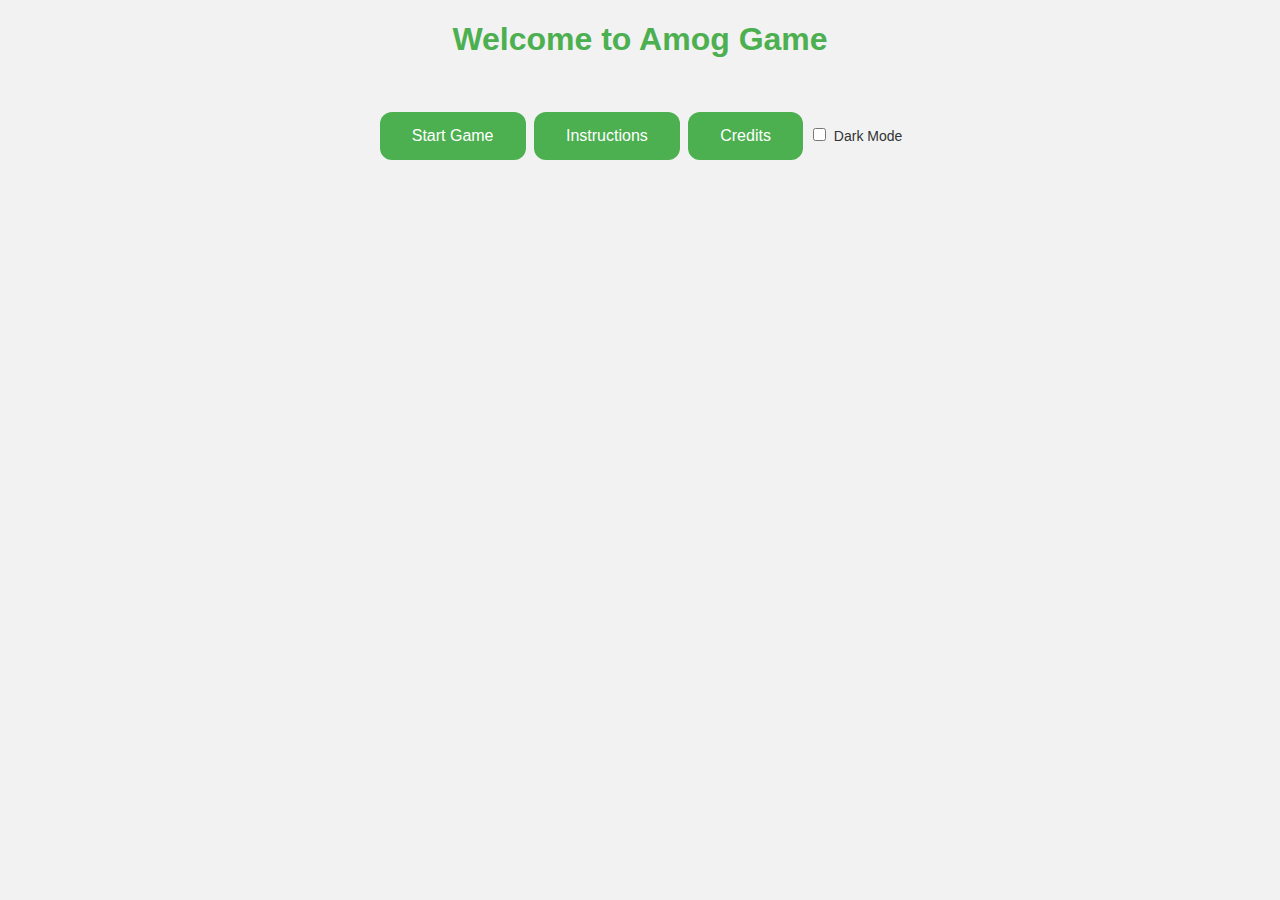
==== index.html @ 2f3434f0 "Add files via upload" ====
<!DOCTYPE html>
<html lang="en" id="html">
<head>
    <meta charset="UTF-8">
    <meta name="viewport" content="width=device-width, initial-scale=1.0">
    <title>Amog Game</title>
    <link rel="stylesheet" type="text/css" href="styles.css">
    <style>
        body.light-mode {
            background-color: #f2f2f2;
            color: #333;
            transition: background-color 0.5s, color 0.5s;
        }

        body.dark-mode {
            background-color: #333;
            color: #f2f2f2;
        }

        .switch-label {
            font-size: 14px;
            margin-top: 5px;
        }
    </style>
</head>
<body class="light-mode">
    <h1>Welcome to Amog Game</h1>
    <div id="menu" role="menu">
        <button class="button" onclick="startGame()" aria-label="Start Game Button" role="menuitem">Start Game</button>
        <button class="button" onclick="showInstructions()" aria-label="Instructions Button" role="menuitem">Instructions</button>
        <button class="button" onclick="showCredits()" aria-label="Credits Button" role="menuitem">Credits</button>
        <label class="switch" id="darkModeToggle">
            <input type="checkbox" id="toggle">
            <span class="slider round"></span>
        </label>
        <span class="switch-label">Dark Mode</span>
    </div>

    <script>
        const toggleSwitch = document.querySelector('#toggle');

        toggleSwitch.addEventListener('change', switchTheme, false);

        function switchTheme(e) {
            if (e.target.checked) {
                document.documentElement.setAttribute('data-theme', 'dark');
                document.body.classList.add('dark-mode');
                localStorage.setItem('darkMode', 'enabled'); // Save dark mode preference to local storage
            } else {
                document.documentElement.setAttribute('data-theme', 'light');
                document.body.classList.remove('dark-mode');
                localStorage.setItem('darkMode', 'disabled'); // Save light mode preference to local storage
            }
        }

        // Check dark mode preference on page load
        window.onload = function() {
            const darkMode = localStorage.getItem('darkMode');
            if (darkMode === 'enabled') {
                document.documentElement.setAttribute('data-theme', 'dark');
                document.body.classList.add('dark-mode');
                document.querySelector('#toggle').checked = true;
            }
        };
    </script>
    <script src="script.js"></script>
</body>
</html>
---- styles.css ----
body {
    font-family: Arial, sans-serif;
    text-align: center;
}

h1 {
    color: #4CAF50;
}

#menu {
    margin-top: 50px;
}

.button {
    background-color: #4CAF50;
    border: none;
    color: white;
    padding: 15px 32px;
    text-align: center;
    text-decoration: none;
    display: inline-block;
    font-size: 16px;
    margin: 4px 2px;
    cursor: pointer;
    border-radius: 12px;
}

.button:hover,
.button:focus {
    background-color: #45a049;
    outline: none;
    box-shadow: 0 0 0 3px rgba(75, 204, 78, .3);
}
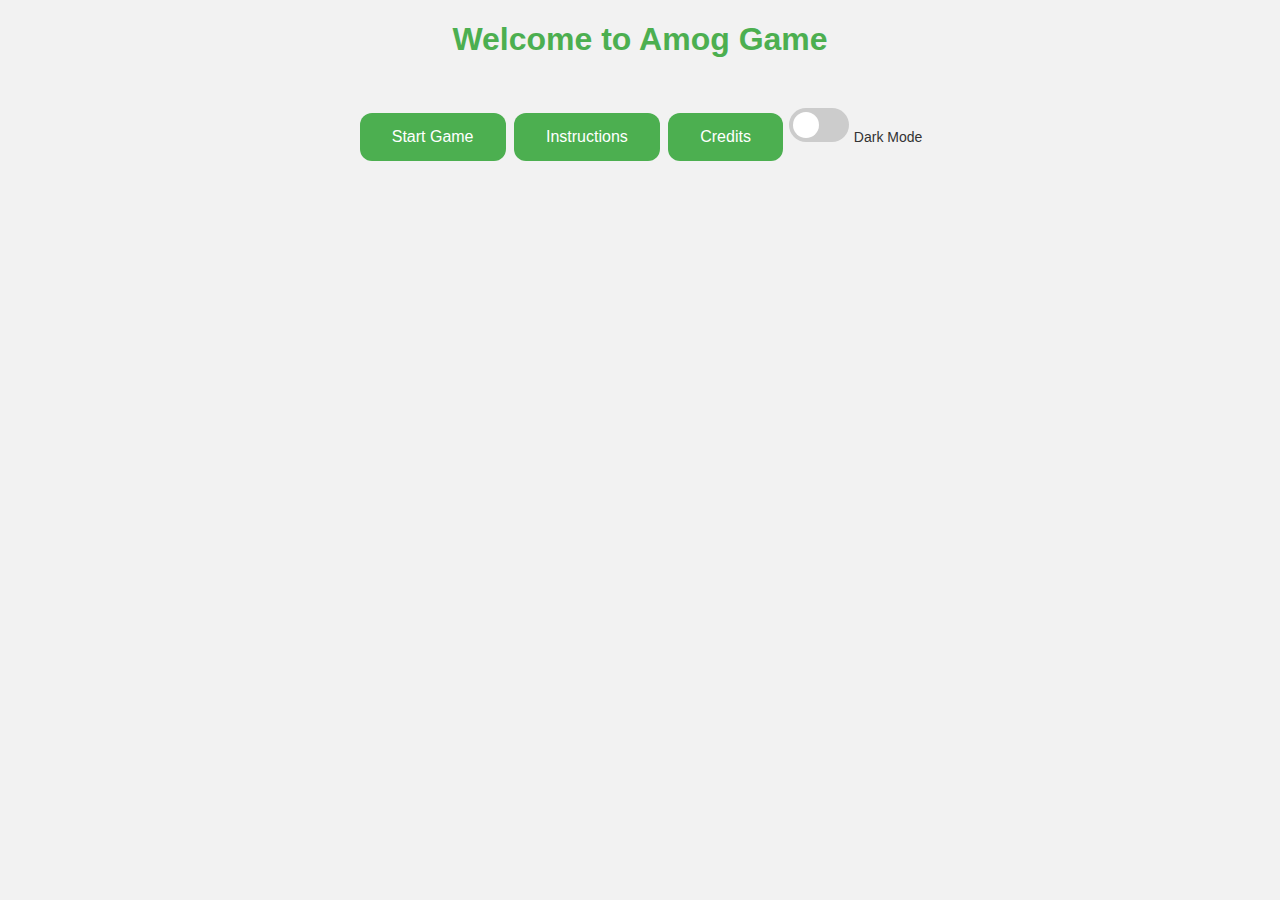
==== commit 50ff21c7: "Update index.html" ====
--- a/index.html
+++ b/index.html
@@ -24,45 +24,21 @@
     </style>
 </head>
 <body class="light-mode">
-    <h1>Welcome to Amog Game</h1>
-    <div id="menu" role="menu">
-        <button class="button" onclick="startGame()" aria-label="Start Game Button" role="menuitem">Start Game</button>
-        <button class="button" onclick="showInstructions()" aria-label="Instructions Button" role="menuitem">Instructions</button>
-        <button class="button" onclick="showCredits()" aria-label="Credits Button" role="menuitem">Credits</button>
-        <label class="switch" id="darkModeToggle">
-            <input type="checkbox" id="toggle">
-            <span class="slider round"></span>
-        </label>
-        <span class="switch-label">Dark Mode</span>
-    </div>
-
-    <script>
-        const toggleSwitch = document.querySelector('#toggle');
-
-        toggleSwitch.addEventListener('change', switchTheme, false);
-
-        function switchTheme(e) {
-            if (e.target.checked) {
-                document.documentElement.setAttribute('data-theme', 'dark');
-                document.body.classList.add('dark-mode');
-                localStorage.setItem('darkMode', 'enabled'); // Save dark mode preference to local storage
-            } else {
-                document.documentElement.setAttribute('data-theme', 'light');
-                document.body.classList.remove('dark-mode');
-                localStorage.setItem('darkMode', 'disabled'); // Save light mode preference to local storage
-            }
-        }
-
-        // Check dark mode preference on page load
-        window.onload = function() {
-            const darkMode = localStorage.getItem('darkMode');
-            if (darkMode === 'enabled') {
-                document.documentElement.setAttribute('data-theme', 'dark');
-                document.body.classList.add('dark-mode');
-                document.querySelector('#toggle').checked = true;
-            }
-        };
-    </script>
+    <header>
+        <h1>Welcome to Amog Game</h1>
+    </header>
+    <main>
+        <div id="menu" role="menu">
+            <button class="button" onclick="startGame()" aria-label="Start Game Button" role="menuitem">Start Game</button>
+            <button class="button" onclick="showInstructions()" aria-label="Instructions Button" role="menuitem">Instructions</button>
+            <button class="button" onclick="showCredits()" aria-label="Credits Button" role="menuitem">Credits</button>
+            <label class="switch" id="darkModeToggle">
+                <input type="checkbox" id="toggle" aria-label="Toggle for Dark Mode">
+                <span class="slider round"></span>
+            </label>
+            <span class="switch-label">Dark Mode</span>
+        </div>
+    </main>
     <script src="script.js"></script>
 </body>
 </html>
--- a/styles.css
+++ b/styles.css
@@ -1,3 +1,5 @@
+
+/* General styles */
 body {
     font-family: Arial, sans-serif;
     text-align: center;
@@ -11,18 +13,18 @@
     margin-top: 50px;
 }
 
+/* Button styles */
 .button {
+    display: inline-block;
+    padding: 15px 32px;
+    font-size: 16px;
+    cursor: pointer;
+    border: none;
+    border-radius: 12px;
     background-color: #4CAF50;
-    border: none;
     color: white;
-    padding: 15px 32px;
-    text-align: center;
-    text-decoration: none;
-    display: inline-block;
-    font-size: 16px;
     margin: 4px 2px;
-    cursor: pointer;
-    border-radius: 12px;
+    transition: background-color 0.3s;
 }
 
 .button:hover,
@@ -30,4 +32,61 @@
     background-color: #45a049;
     outline: none;
     box-shadow: 0 0 0 3px rgba(75, 204, 78, .3);
-}+}
+
+/* Toggle switch styles */
+.switch {
+    position: relative;
+    display: inline-block;
+    width: 60px;
+    height: 34px;
+}
+
+.switch input {display:none;}
+
+.slider {
+    position: absolute;
+    cursor: pointer;
+    top: 0;
+    left: 0;
+    right: 0;
+    bottom: 0;
+    background-color: #ccc;
+    transition: .4s;
+    border-radius: 34px;
+}
+
+.slider:before {
+    position: absolute;
+    content: "";
+    height: 26px;
+    width: 26px;
+    left: 4px;
+    bottom: 4px;
+    background-color: white;
+    transition: .4s;
+    border-radius: 50%;
+}
+
+input:checked + .slider {
+    background-color: #2196F3;
+}
+
+input:focus + .slider {
+    box-shadow: 0 0 1px #2196F3;
+}
+
+input:checked + .slider:before {
+    transform: translateX(26px);
+}
+
+.switch-label {
+    font-size: 14px;
+    margin-top: 5px;
+}
+
+/* Dark mode styles */
+body.dark-mode {
+    background-color: #333;
+    color: #f2f2f2;
+}
